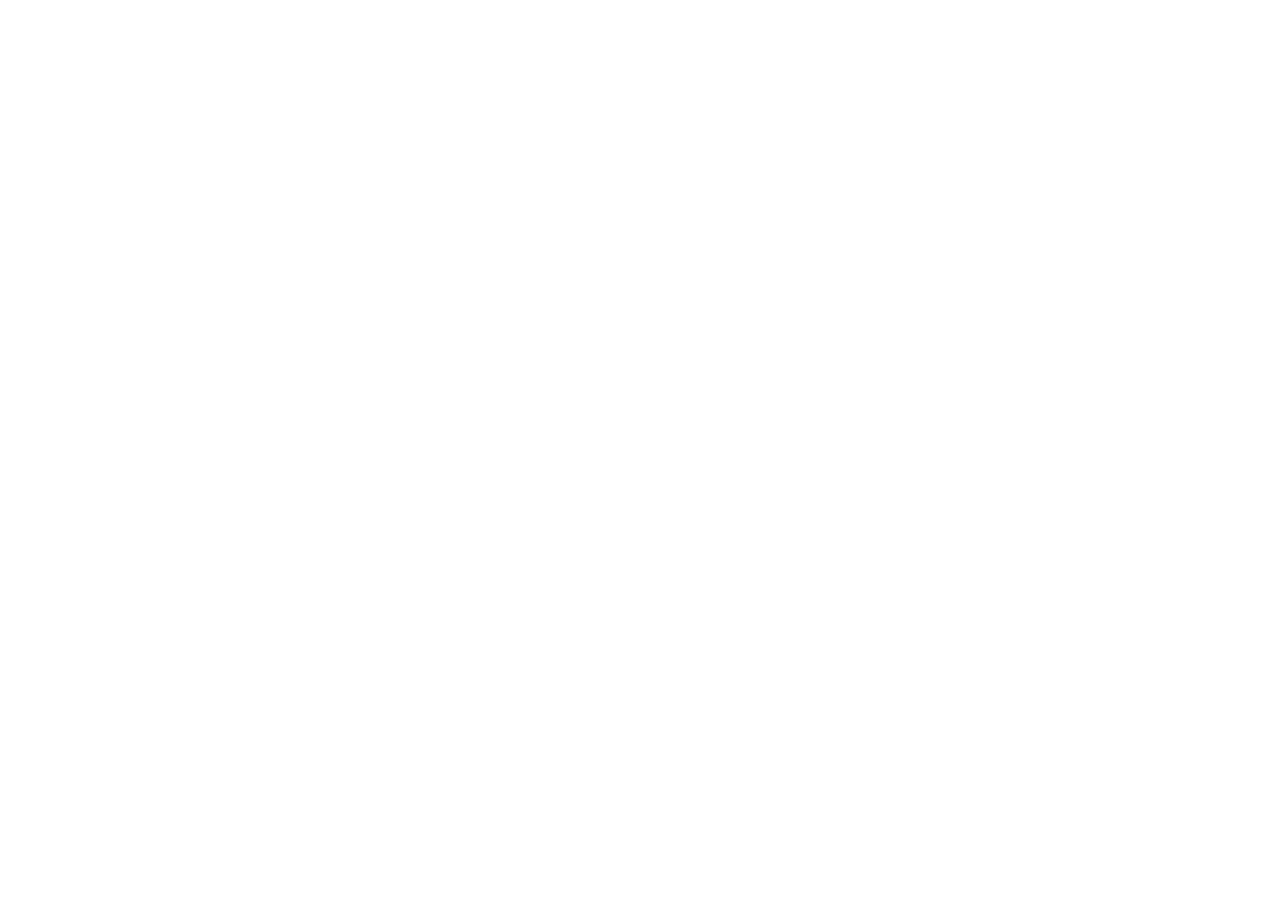
==== index.html @ 2b320043 "aula1" ====
<!DOCTYPE html>
<html lang="en">
<head>
    <meta charset="UTF-8">
    <meta http-equiv="X-UA-Compatible" content="IE=edge">
    <meta name="viewport" content="width=device-width, initial-scale=1.0">
    <title>Document</title>
</head>
<body>
    
</body>
</html>
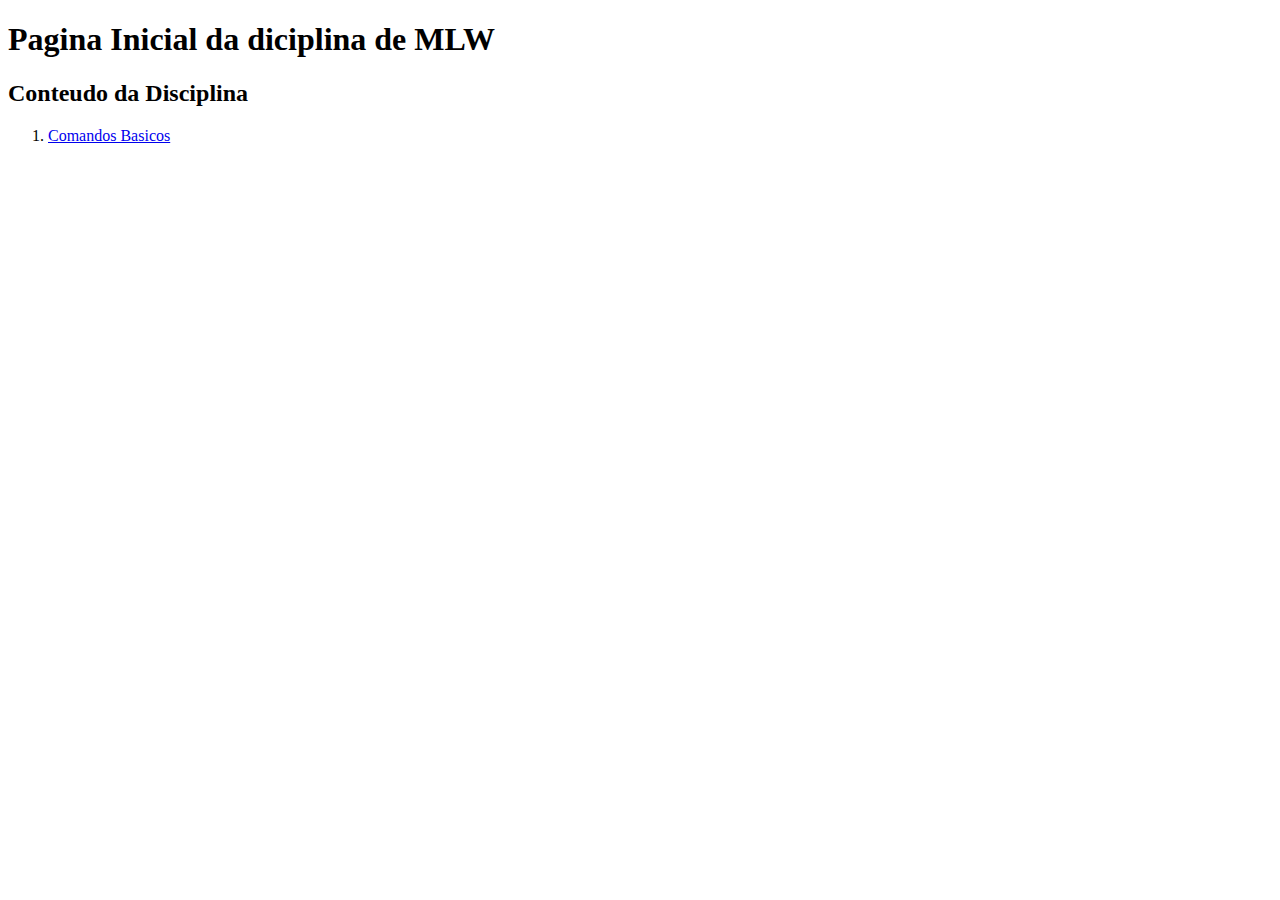
==== commit d9102f0f: "criei pgina com os comandos basicos" ====
--- a/index.html
+++ b/index.html
@@ -1,5 +1,6 @@
+
 <!DOCTYPE html>
-<html lang="en">
+<html lang="pt-br">
 <head>
     <meta charset="UTF-8">
     <meta http-equiv="X-UA-Compatible" content="IE=edge">
@@ -7,6 +8,11 @@
     <title>Document</title>
 </head>
 <body>
+    <h1>Pagina Inicial da diciplina de MLW</h1>
+    <h2>Conteudo da Disciplina</h2>
+    <ol>
+        <li><a href="../MLW2023/paginas/comandobasico.html">Comandos Basicos</a></li>
+    </ol>
     
 </body>
 </html>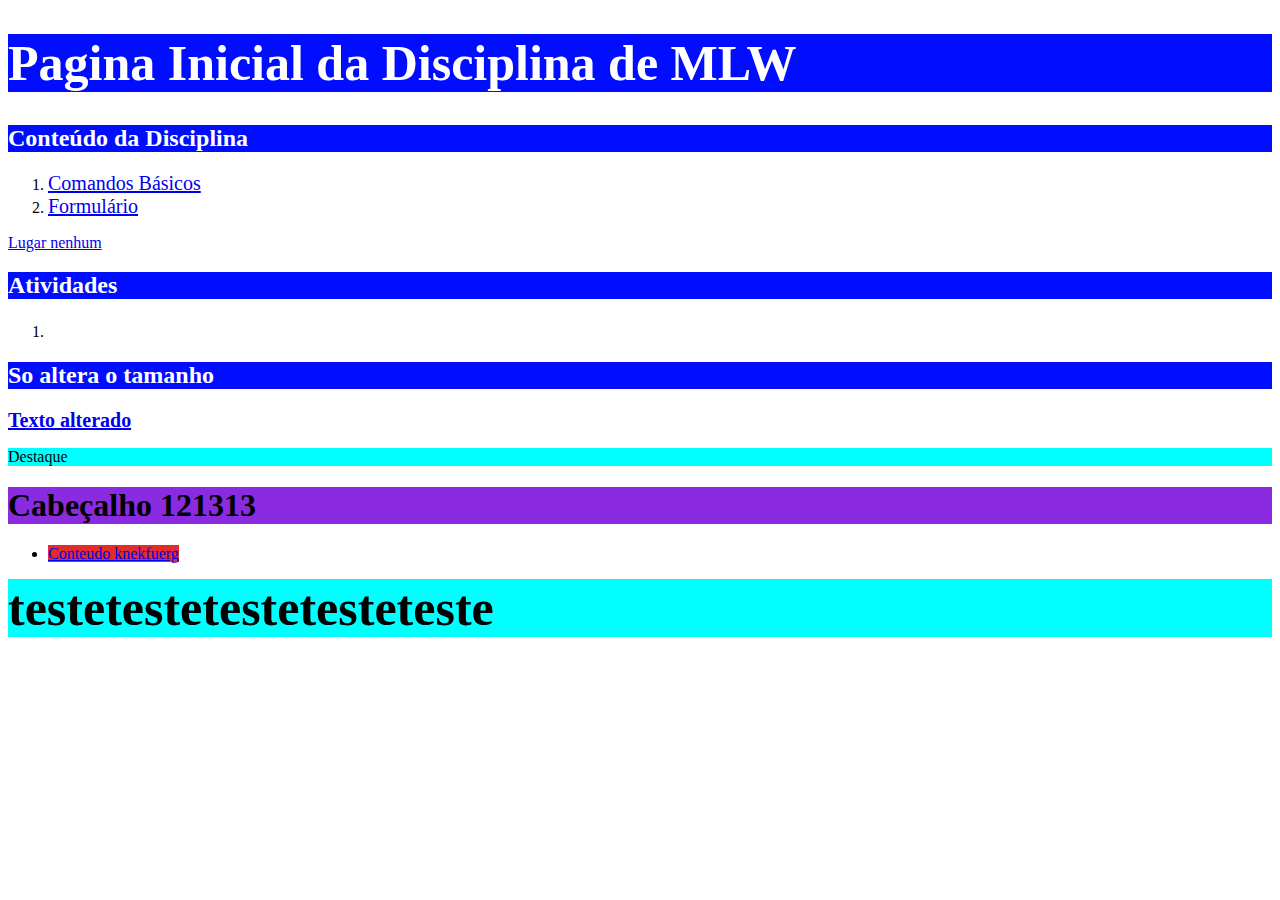
==== commit 3414198a: "aula css (03/05)" ====
--- a/index.html
+++ b/index.html
@@ -1,18 +1,44 @@
-
 <!DOCTYPE html>
 <html lang="pt-br">
 <head>
-    <meta charset="UTF-8">
+   <meta charset="UTF-8">
     <meta http-equiv="X-UA-Compatible" content="IE=edge">
     <meta name="viewport" content="width=device-width, initial-scale=1.0">
-    <title>Document</title>
+    <title>Pagina Inicial</title>
+    <link rel="stylesheet" href="css/estilo.css">
 </head>
 <body>
-    <h1>Pagina Inicial da diciplina de MLW</h1>
-    <h2>Conteudo da Disciplina</h2>
+    <h1 class="corvermelha tamanho">Pagina Inicial da Disciplina de MLW</h1>
+    <h2 class="corvermelha">Conteúdo da Disciplina</h2>
     <ol>
-        <li><a href="../MLW2023/paginas/comandobasico.html">Comandos Basicos</a></li>
+        <li><a href="paginas/comandobasicos.html">Comandos Básicos</a></li>
+        <li><a href="paginas/formulario.html">Formulário</a></li>
     </ol>
+    <a href="#">Lugar nenhum</a>
+    <h2 class="corvermelha">Atividades</h2>
+    <ol>
+        <li><a href=""></a></li>
+    </ol>
+    <h2>So altera o tamanho</h2>
     
+    <div>
+    <p><strong> <a href="#">Texto alterado</a></strong></p>
+    </div>
+    <p class="destaque">Destaque</p>
+
+    <div id="cabecalho">
+        <h1 >Cabeçalho 121313</h1>
+    </div>
+
+    <div id="conteudo">
+    <ul>
+        <li>
+           <a href="#">Conteudo knekfuerg</a>
+        </li>
+    </ul>
+
+    <p class="destaque"><strong>testetestetestetesteteste</strong></p>
+    </div>
 </body>
-</html>+</html>
+
--- a/css/estilo.css
+++ b/css/estilo.css
@@ -0,0 +1,34 @@
+.tamanho {
+    font-size: 50px;
+}
+#coramarela {
+    background-color: yellow;
+}
+.corvermelha, h2 {
+   background-color: rgb(0, 13, 255);
+    color: white;
+}
+ol li a{
+    font-size: 20px;
+}
+div p strong a {
+    font-size: 20px;
+}
+p.destaque {
+    background-color: aqua;
+}
+
+div#cabecalho h1{ 
+    background-color: blueviolet;
+}
+
+#conteudo ul li a {
+    background-color: rgb(226, 43, 43);
+ }
+#conteudo p.destaque Strong { 
+    font-size: 50px;
+}
+.mensagem.destaque { 
+    background-color: brown;
+    font-size: 30px;
+}